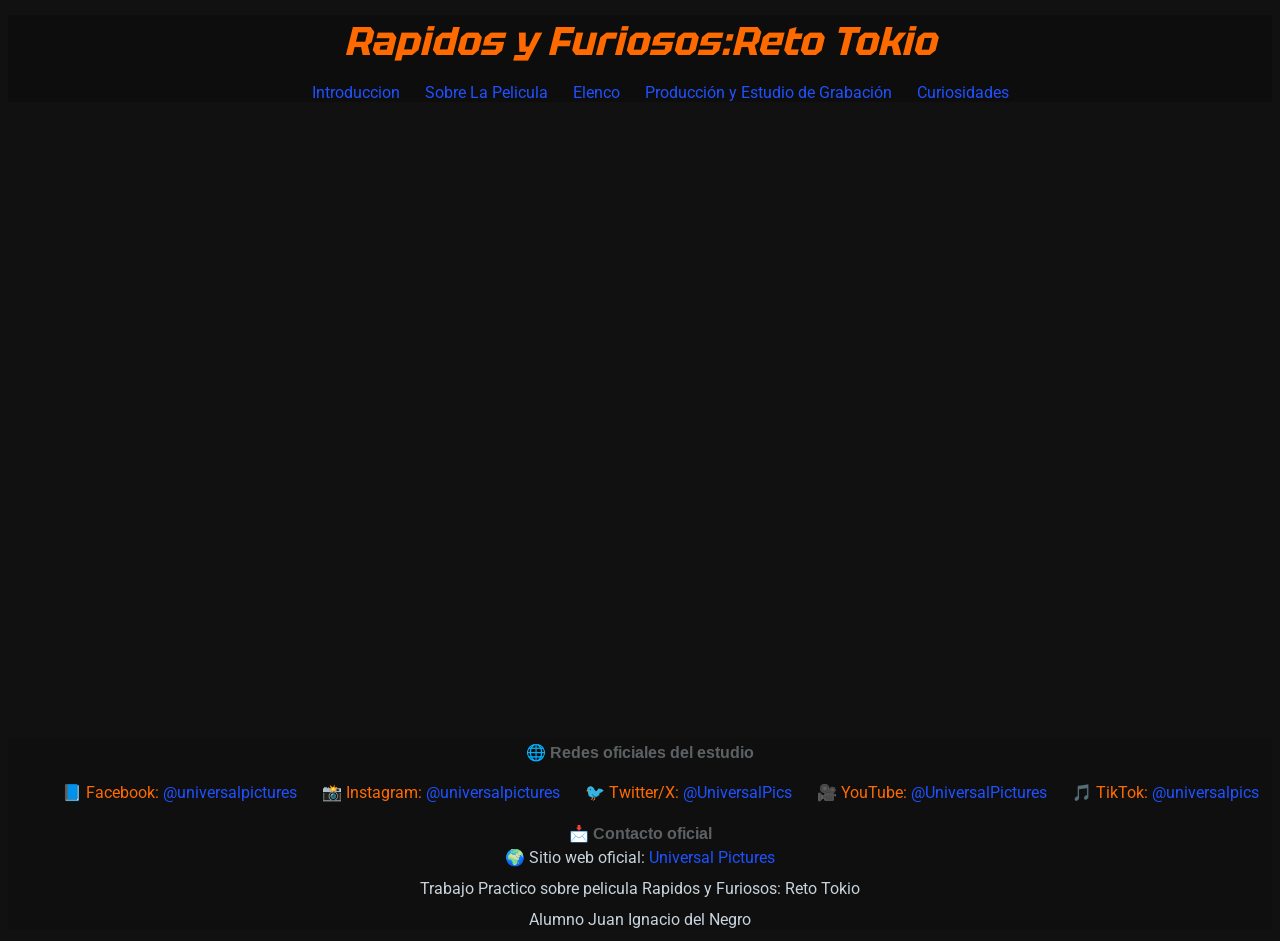
==== index.html @ 2fc9419d "Parcial 2 Subida parcial 2 a github" ====
<!DOCTYPE html>
<html lang="en">

<head>
    <meta charset="UTF-8">
    <meta name="viewport" content="width=device-width, initial-scale=1.0">
    <title>Document</title>

    <link rel="stylesheet" href="./estilos/general.css">
    <link rel="stylesheet" href="./estilos/style.css">

    <link rel="icon" href="./Imagenes/LogoFF4.png">


    <link rel="preconnect" href="https://fonts.googleapis.com">
    <link rel="preconnect" href="https://fonts.gstatic.com" crossorigin>
    <link href="https://fonts.googleapis.com/css2?family=Bebas+Neue&family=Ramabhadra&display=swap" rel="stylesheet">


    <link rel="preconnect" href="https://fonts.googleapis.com">
    <link rel="preconnect" href="https://fonts.gstatic.com" crossorigin>
    <link href="https://fonts.googleapis.com/css2?family=Bebas+Neue&family=Ramabhadra&family=Tektur:wght@400..900&display=swap" rel="stylesheet">


     <link rel="preconnect" href="https://fonts.googleapis.com">
<link rel="preconnect" href="https://fonts.gstatic.com" crossorigin>
<link href="https://fonts.googleapis.com/css2?family=Bebas+Neue&family=Ramabhadra&family=Roboto:ital,wght@0,100..900;1,100..900&family=Tektur:wght@400..900&display=swap" rel="stylesheet">




</head>

<body>
    <Header>

        <h1>Rapidos y Furiosos:Reto Tokio</h1>
        <nav>
           
            <ul>
                <li> <a href="./contenidos/home.html">Introduccion</a></li>
                <li> <a href="./contenidos/sobrelapelicula.html">Sobre La Pelicula</a></li>
                <li> <a href="./contenidos/elenco.html">Elenco</a></li>
                <li> <a href="./contenidos/ProdyEstgrabacion.html">Producción y Estudio de Grabación</a></li>
                <li><a href="./contenidos/curiosidades.html">Curiosidades</a></li>
            </ul>


        </nav>
    </Header>
    <main>
        <iframe  width="1500" height="615" src="https://www.youtube.com/embed/gj2zGDVoBkI?si=Ppx_NbjPx-_DqDCm" title="YouTube video player" frameborder="0" allow="accelerometer; autoplay; clipboard-write; encrypted-media; gyroscope; picture-in-picture; web-share" referrerpolicy="strict-origin-when-cross-origin" allowfullscreen></iframe>
    </main>



    <footer>

        <section>
            <h4>🌐 Redes oficiales del estudio</h4>
            <ul>
                <li>📘 Facebook: <a href="https://www.facebook.com/UniversalPicturesArg/">@universalpictures</a></li>
                <li>📸 Instagram: <a href="https://www.instagram.com/universalpictures/">@universalpictures</a> </li>
                <li>🐦 Twitter/X: <a href="https://x.com/UniversalPics">@UniversalPics</a> </li>
                <li>🎥 YouTube: <a href="https://www.youtube.com/UniversalPictures">@UniversalPictures</a> </li>
                <li>🎵 TikTok: <a href="https://www.tiktok.com/@universalpics">@universalpics</a> </li>
            </ul>



            <h4>📩 Contacto oficial</h4>

            <p>
                🌍 Sitio web oficial: <a href="https://www.universalpictures.com/">Universal Pictures</a>
            </p>
        </section>

        <p> Trabajo Practico sobre pelicula Rapidos y Furiosos: Reto Tokio</p>
        <p>Alumno Juan Ignacio del Negro</p>





    </footer>
</body>

</html>
---- estilos/general.css ----
body {
      background-color: #111111;
      



    }

    header {

      background-color: #0D0D0D;
      
      text-align: center;

    }

    footer {
      background-color: #0f0f0f;
      
      text-align: center;
      
    }

   h1{
    color: #FF6A00;
   }
   H2{
    color: #BB0000;
    
   } 
   h3{
    color: #009929;

   }
   h4{ color: #5D6163;
  }

    p {
      color: #C8D3DC;
      



    }

    ul {

      color: #FF6A00;
      display: flex;
      justify-content: center;
      gap: 25px;
      list-style: none;



    }


    nav {
      text-align: center;
      
    

    }

    a {
      color: #1F51FF;
      text-decoration: none;
     



    }

    .infoactores {


      width: 400px;
     
    }


    .datos {

      color:#C8D3DC;
      flex-direction: column; 
      gap: 10px;
     



    }
---- estilos/style.css ----
h1, h2{

    margin-bottom: 15px;

    margin-top: 15px;
} 
h3, h4{
    margin:0;
}

p{
    margin:0 0 12px 0;
}
section, article, aside{
    margin: 0;
    padding: 0;
}
.universalbanner{
     display:block;
 margin:0 auto;
 border-radius: 30px;
}

.actor{
 
    border-radius: 20px;

}
a{
   transition:0.3s;
   display:inline-block;
}

a:hover{
   color:rgb(43, 255, 0);
   transform:translateY(-5px);

}
img:hover{
   transform:scale(1.05);
}

h1{
font-family: "Tektur", sans-serif;
  font-optical-sizing: auto;
  font-weight: 700;
  font-style: italic;
  font-variation-settings:
    "wdth" 400;
   font-size: 40px;

}
h2, h3, h4, h5{
  font-family: "Ramabhadra", sans-serif;
  font-weight: 400;
  font-style: normal;
}

p, nav, ul, li{
  font-family: "Roboto", sans-serif;
  font-optical-sizing: auto;
  font-weight: 400;
  font-style: normal;
  font-variation-settings:
    "wdth" 100;
}
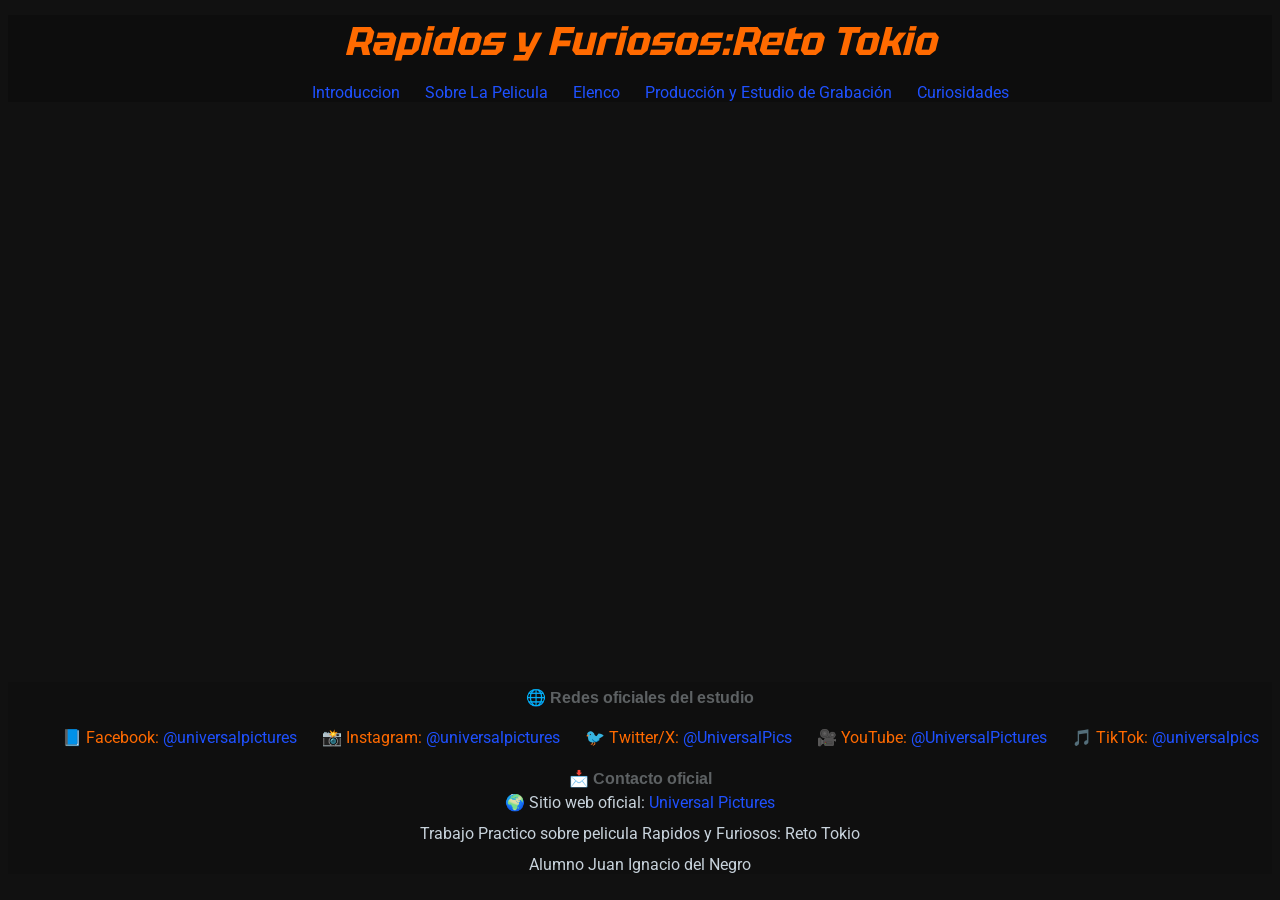
==== commit 830d611e: "cambios esteticos, arreglo iframe con % en home" ====
--- a/index.html
+++ b/index.html
@@ -4,7 +4,7 @@
 <head>
     <meta charset="UTF-8">
     <meta name="viewport" content="width=device-width, initial-scale=1.0">
-    <title>Document</title>
+    <title>Rapidos y Furiosos: Reto Tokio</title>
 
     <link rel="stylesheet" href="./estilos/general.css">
     <link rel="stylesheet" href="./estilos/style.css">
@@ -32,7 +32,7 @@
 </head>
 
 <body>
-    <Header>
+    <header>
 
         <h1>Rapidos y Furiosos:Reto Tokio</h1>
         <nav>
@@ -47,9 +47,9 @@
 
 
         </nav>
-    </Header>
+    </header>
     <main>
-        <iframe  width="1500" height="615" src="https://www.youtube.com/embed/gj2zGDVoBkI?si=Ppx_NbjPx-_DqDCm" title="YouTube video player" frameborder="0" allow="accelerometer; autoplay; clipboard-write; encrypted-media; gyroscope; picture-in-picture; web-share" referrerpolicy="strict-origin-when-cross-origin" allowfullscreen></iframe>
+        <iframe  width="100%" height="560" src="https://www.youtube.com/embed/gj2zGDVoBkI?si=Ppx_NbjPx-_DqDCm" title="YouTube video player" frameborder="0" allow="accelerometer; autoplay; clipboard-write; encrypted-media; gyroscope; picture-in-picture; web-share" referrerpolicy="strict-origin-when-cross-origin" allowfullscreen></iframe>
     </main>
 
 
--- a/estilos/general.css
+++ b/estilos/general.css
@@ -38,8 +38,6 @@
     p {
       color: #C8D3DC;
       
-
-
 
     }
 
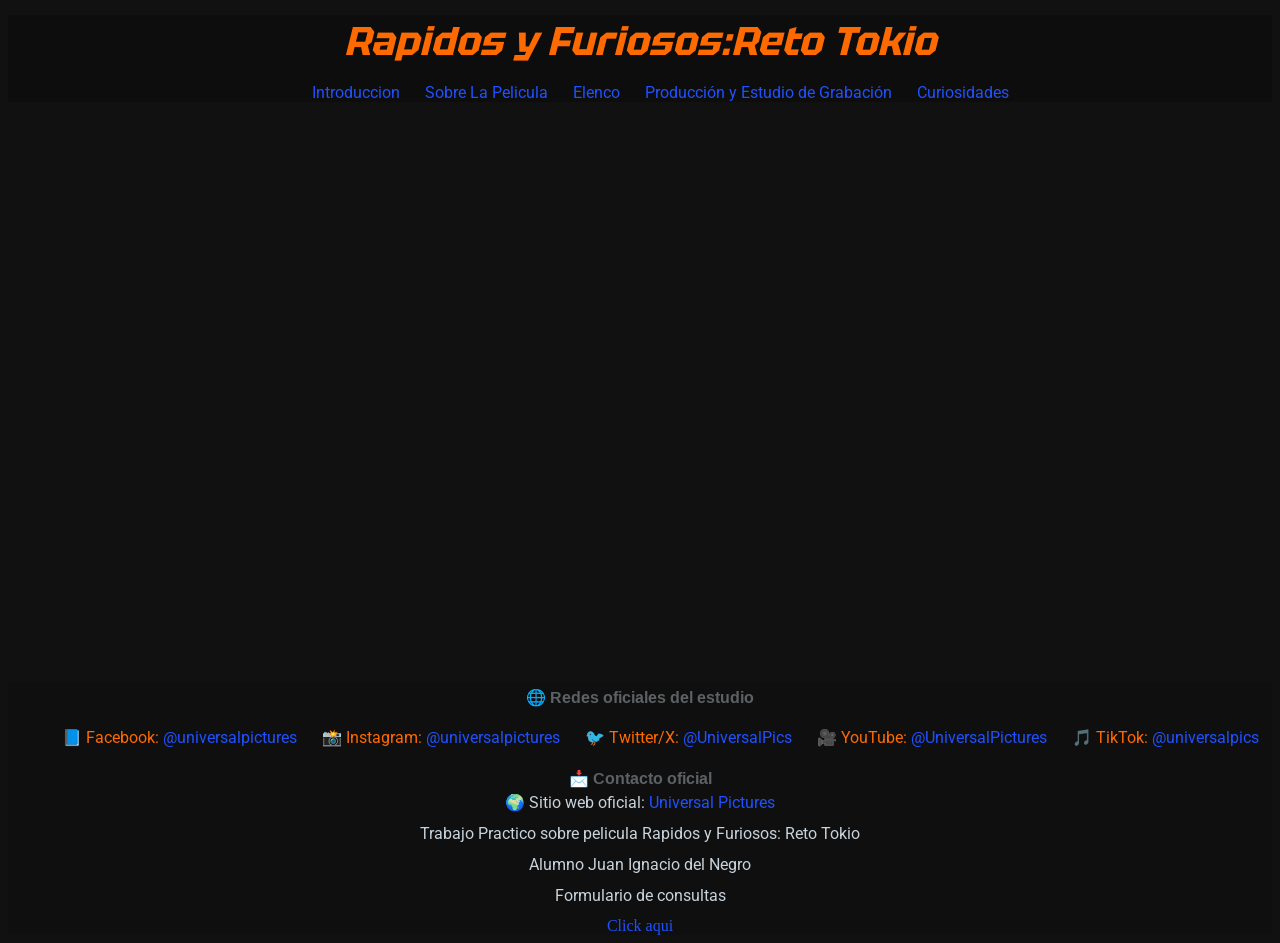
==== commit 3cfe52e0: "agregar form y confirmacion" ====
--- a/index.html
+++ b/index.html
@@ -78,6 +78,8 @@
         <p> Trabajo Practico sobre pelicula Rapidos y Furiosos: Reto Tokio</p>
         <p>Alumno Juan Ignacio del Negro</p>
 
+        <p>Formulario de consultas</p>
+        <a href="./contenidos/form.html">Click aqui</a>
 
 
 
--- a/estilos/style.css
+++ b/estilos/style.css
@@ -64,4 +64,4 @@
   font-style: normal;
   font-variation-settings:
     "wdth" 100;
-}+}
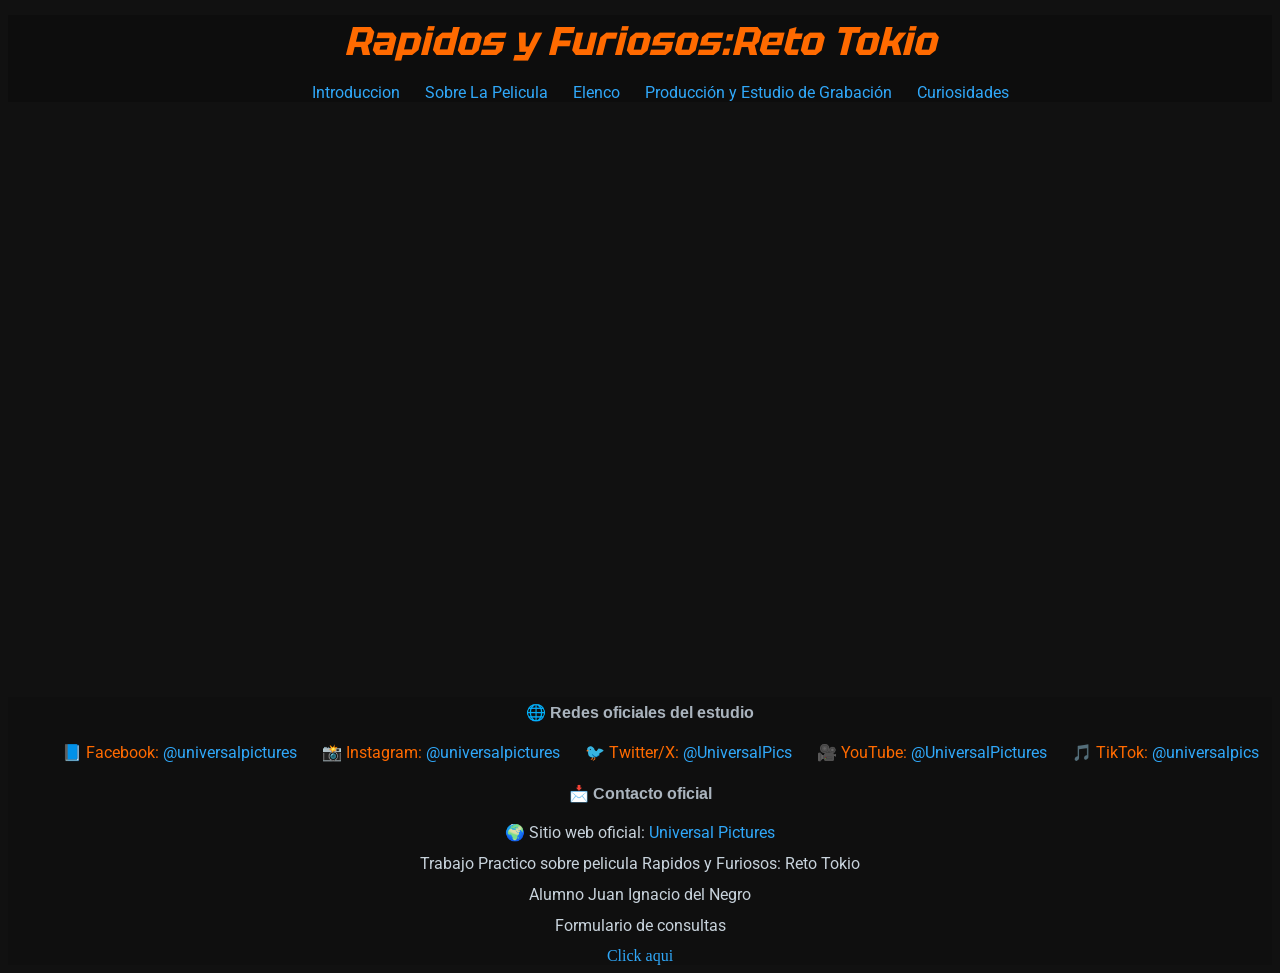
==== commit f153f564: "correccion encabezados" ====
--- a/index.html
+++ b/index.html
@@ -57,7 +57,7 @@
     <footer>
 
         <section>
-            <h4>🌐 Redes oficiales del estudio</h4>
+            <h2>🌐 Redes oficiales del estudio</h2>
             <ul>
                 <li>📘 Facebook: <a href="https://www.facebook.com/UniversalPicturesArg/">@universalpictures</a></li>
                 <li>📸 Instagram: <a href="https://www.instagram.com/universalpictures/">@universalpictures</a> </li>
@@ -68,7 +68,7 @@
 
 
 
-            <h4>📩 Contacto oficial</h4>
+            <h2>📩 Contacto oficial</h2>
 
             <p>
                 🌍 Sitio web oficial: <a href="https://www.universalpictures.com/">Universal Pictures</a>
--- a/estilos/general.css
+++ b/estilos/general.css
@@ -1,6 +1,5 @@
     body {
       background-color: #111111;
-      
 
 
 
@@ -24,15 +23,15 @@
    h1{
     color: #FF6A00;
    }
-   H2{
-    color: #BB0000;
+   h2{
+    color: #30A8F9;
     
    } 
    h3{
-    color: #009929;
+    color: #00C853;
 
    }
-   h4{ color: #5D6163;
+   h4{ color: #AAB4BE;
   }
 
     p {
@@ -62,7 +61,7 @@
     }
 
     a {
-      color: #1F51FF;
+      color: #30A8F9;
       text-decoration: none;
      
 
@@ -70,23 +69,5 @@
 
     }
 
-    .infoactores {
-
-
-      width: 400px;
-     
-    }
-
-
-    .datos {
-
-      color:#C8D3DC;
-      flex-direction: column; 
-      gap: 10px;
-     
-
-
-
-    }
    
    
--- a/estilos/style.css
+++ b/estilos/style.css
@@ -24,7 +24,10 @@
 
 .actor{
  
+    width: 200px;
+    height: auto;
     border-radius: 20px;
+    
 
 }
 a{
@@ -56,6 +59,9 @@
   font-weight: 400;
   font-style: normal;
 }
+h2{
+    text-align: center;
+}
 
 p, nav, ul, li{
   font-family: "Roboto", sans-serif;
@@ -65,3 +71,39 @@
   font-variation-settings:
     "wdth" 100;
 }
+
+
+.contenedor-actores{
+
+
+    display: flex ;
+    align-items: center;
+    gap: 20px;
+
+
+
+}
+.tarjeta-actor{
+
+    margin-bottom: 40px;
+
+}
+
+
+
+  .datos {
+      color:#C8D3DC;
+      flex-direction: column; 
+      gap: 10px;
+     
+
+
+
+    }
+    footer{
+        h2,h3{
+            color: #AAB4BE;
+            font-size: 1rem;
+        }
+    }
+   
